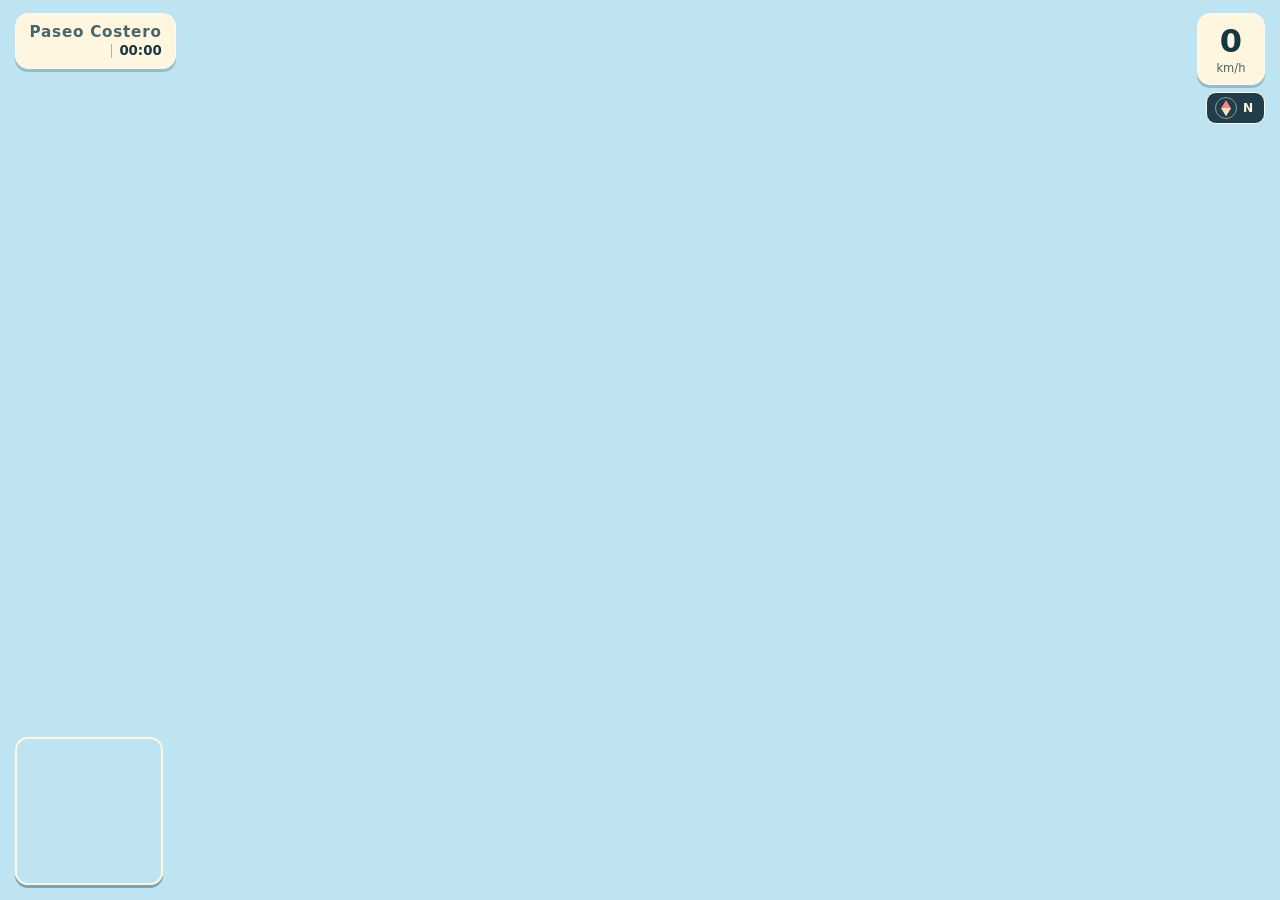
==== docs/driving-game/index.html @ 5c131d27 "Publish Link Arcade launcher and playable web catalog" ====
<!doctype html>
<html lang="es">
<head>
    <meta charset="utf-8">
    <meta name="viewport" content="width=device-width, initial-scale=1, viewport-fit=cover">
    <meta http-equiv="Content-Security-Policy" content="default-src 'none'; script-src 'self'; style-src 'self'; img-src 'self'; connect-src 'self'; base-uri 'none'; form-action 'none'">
    <meta name="theme-color" content="#bde4f0">
    <title>Paseo Costero</title>
    <link rel="tv-game-manifest" href="./game.json">
    <link rel="stylesheet" href="./style.css?v=contact-1">
</head>
<body>
    <main aria-label="Paseo Costero">
        <canvas id="view" aria-hidden="true"></canvas>
        <div class="location-hud">
            <div class="location"><span class="game-title">Paseo Costero</span><strong id="district"></strong><time id="drive-time" datetime="PT0S" aria-label="Tiempo de conducción">00:00</time></div>
            <div class="audio-controls">
                <button id="unlock-audio" hidden>Activar audio</button>
                <button id="radio" aria-label="Cambiar de emisora" hidden></button>
            </div>
        </div>
        <div class="vehicle-hud">
            <div class="speed"><strong id="speed">0</strong><span>km/h</span></div>
            <div id="health" hidden><label for="condition">♥ Vida</label><strong id="health-value"></strong><progress id="condition" max="100" value="100"></progress></div>
            <div class="compass" aria-label="Brújula"><span class="compass-dial" aria-hidden="true"><span id="north-needle"></span></span><strong id="heading">N</strong></div>
        </div>
        <canvas id="minimap" width="192" height="192" aria-label="Minimapa, con el norte arriba"></canvas>
        <p id="notice" role="status" hidden><span id="notice-text"></span><span class="reward-stars" aria-hidden="true"><span>✦</span><span>★</span><span>✦</span></span></p>
        <section class="overlay" id="pause-screen" aria-label="Pausa" hidden>
            <div class="panel">
                <h1>En pausa</h1>
                <button id="resume">Continuar</button>
                <p class="hint">Start para reanudar</p>
            </div>
        </section>
        <section class="overlay" id="menu" aria-label="Menú del juego" hidden>
            <div class="panel">
                <h1>Configuración</h1>
                <div class="choices">
                    <button data-action="continue">Continuar</button>
                    <button data-action="speed"></button>
                    <button data-action="damage"></button>
                    <button data-action="sound"></button>
                    <button data-action="minimap"></button>
                    <button data-action="controller" hidden>Usar mando físico</button>
                    <button data-action="restart">Reiniciar</button>
                    <button data-action="catalog" hidden>Salir al catálogo</button>
                </div>
                <p class="hint" id="menu-hint">← → Elegir · × Aceptar · Select Volver</p>
            </div>
        </section>
        <section class="overlay" id="wreck-screen" aria-label="Coche averiado" hidden>
            <div class="panel">
                <h1>Coche averiado</h1>
                <button id="restart-wreck">Reiniciar</button>
                <p class="hint">Pulsa × para volver a empezar</p>
            </div>
        </section>
        <section class="overlay" id="error" aria-label="Error de gráficos" hidden>
            <div class="panel">
                <h1>No se pudo abrir el juego en 3D</h1>
                <p>Este dispositivo no tiene gráficos WebGL disponibles.</p>
                <button id="error-exit" hidden>Salir al catálogo</button>
            </div>
        </section>
    </main>
    <script type="module" src="./drive.js?v=contact-1"></script>
</body>
</html>
---- docs/driving-game/style.css ----
:root {
    font-family: "Trebuchet MS", system-ui, sans-serif;
    color: #153742;
    background: #bde4f0;
    color-scheme: light;
}
* { box-sizing: border-box; }
[hidden] { display: none !important; }
body { margin: 0; overflow: hidden; user-select: none; }
main { position: relative; height: 100vh; height: 100dvh; overflow: hidden; }
#view { display: block; width: 100%; height: 100%; }
.compass {
    display: flex;
    align-items: center;
    gap: 6px;
    padding: 4px 8px;
    min-width: 59px;
    background: #203d49;
    color: #fff6df;
    border: 1px solid #fffaf2;
    border-radius: 10px;
    font-size: .76rem;
}
.compass-dial {
    display: grid;
    place-items: center;
    width: 22px;
    height: 22px;
    border: 1px solid #85a0a4;
    border-radius: 50%;
}
#north-needle {
    width: 10px;
    height: 16px;
    background: linear-gradient(#ff8574 50%, #f5e3bd 50%);
    clip-path: polygon(50% 0, 100% 50%, 50% 100%, 0 50%);
}
#minimap {
    position: absolute;
    left: max(15px, env(safe-area-inset-left));
    bottom: max(15px, env(safe-area-inset-bottom));
    width: clamp(94px, 16vw, 148px);
    height: auto;
    border: 2px solid #fff6df;
    border-radius: 13px;
    box-shadow: 0 3px 0 #203d4965;
    pointer-events: none;
}
.touch-hud #minimap {
    bottom: 108px;
    width: clamp(59px, calc(100vh - 235px), 112px);
}
@media (max-height: 295px) {
    .touch-hud #minimap { left: 119px; }
}
.location-hud, .vehicle-hud {
    position: absolute;
    top: max(13px, env(safe-area-inset-top));
    pointer-events: none;
}
.location-hud {
    left: max(15px, env(safe-area-inset-left));
    display: grid;
    gap: 7px;
}
.location, .speed {
    display: grid;
    line-height: 1.1;
    padding: .6rem .85rem;
    gap: .2rem;
    background: #fff6df;
    border: 1px solid #fffaf2;
    box-shadow: 0 3px 0 #20526645;
    border-radius: 13px;
}
.location { grid-template-columns: minmax(0, 1fr) auto; align-items: end; }
.location .game-title { grid-column: 1 / -1; }
#drive-time {
    margin-left: .38rem;
    padding-left: .46rem;
    border-left: 1px solid #b5b39f;
    font-size: .83rem;
    font-weight: 700;
    font-variant-numeric: tabular-nums;
    white-space: nowrap;
}
@media (orientation: landscape) and (max-width: 700px) {
    .location-hud { max-width: 30vw; }
    .location { padding-inline: .58rem; }
}
.game-title {
    color: #47656c;
    font-size: clamp(.65rem, 1.25vw, .95rem);
    font-weight: 700;
    letter-spacing: .05em;
}
#district { font-size: clamp(.85rem, 1.9vw, 1.5rem); }
.vehicle-hud {
    right: max(15px, env(safe-area-inset-right));
    display: grid;
    justify-items: end;
    gap: 7px;
}
.speed { text-align: center; min-width: 68px; }
.speed strong { font-size: clamp(1.15rem, 2.7vw, 2rem); font-variant-numeric: tabular-nums; }
.speed span { color: #47656c; font-size: .72rem; }
#notice {
    position: absolute;
    top: max(120px, 22%);
    left: 50%;
    margin: 0;
    transform: translateX(-50%);
    width: max-content;
    max-width: 85%;
    background: #143440;
    color: #fff6df;
    border-radius: 999px;
    padding: .5rem .9rem;
    text-align: center;
    pointer-events: none;
}
#notice.parked, #notice.repaired {
    top: max(121px, 34%);
    background: #176754;
    border: 2px solid #fff6df;
    box-shadow: 0 3px 0 #14344080;
    font-weight: 700;
}
#notice.repaired { background: #195687; }
.reward-stars { display: none; }
.parked .reward-stars, .repaired .reward-stars {
    position: absolute;
    display: flex;
    justify-content: center;
    align-items: flex-end;
    gap: .38rem;
    left: 0;
    right: 0;
    bottom: calc(100% + 4px);
    color: #ffda68;
    filter: drop-shadow(0 2px 1px #294359);
    font-size: 1.24rem;
}
.parked .reward-stars span, .repaired .reward-stars span { animation: parking-star 1.1s ease-out both; }
.repaired .reward-stars { color: #a7f6ff; }
.repaired .reward-stars span:nth-child(2) { color: #fff6df; }
.reward-stars span:nth-child(2) { font-size: 1.65rem; animation-delay: .1s; }
.reward-stars span:nth-child(3) { animation-delay: .18s; }
.paused .reward-stars span { animation-play-state: paused; }
@keyframes parking-star {
    from { transform: translateY(12px) scale(.5); opacity: 0; }
    30% { opacity: 1; }
    to { transform: translateY(-12px) scale(1); }
}
@media (prefers-reduced-motion: reduce) {
    .parked .reward-stars span, .repaired .reward-stars span { animation: none; }
}
#health {
    display: grid;
    grid-template-columns: 1fr auto;
    column-gap: .45rem;
    row-gap: .35rem;
    padding: .43rem .58rem;
    border-radius: 11px;
    border: 1px solid #fffaf2;
    box-shadow: 0 3px 0 #20526665;
    background: #203d49;
    color: #fff6df;
    font-weight: 700;
    font-size: .8rem;
    --life-color: #72e69d;
}
#health[data-level="medium"] { --life-color: #ffd263; }
#health[data-level="low"] { --life-color: #ff7b76; }
#health-value { color: var(--life-color); font-variant-numeric: tabular-nums; }
#health progress {
    grid-column: 1 / -1;
    appearance: none;
    width: 87px;
    height: 11px;
    overflow: hidden;
    border: 0;
    border-radius: 5px;
    background: #101f28;
}
#health progress::-webkit-progress-bar { background: #101f28; }
#health progress::-webkit-progress-value { background: var(--life-color); }
#health progress::-moz-progress-bar { background: var(--life-color); }
.audio-controls button {
    pointer-events: auto;
    white-space: nowrap;
    padding: .2rem .45rem;
    border: 1px solid #b5b39f;
    background: #fff6df;
    border-radius: 12px;
    font-size: .76rem;
}
.overlay {
    position: absolute;
    top: 0; right: 0; bottom: 0; left: 0;
    display: grid;
    place-items: center;
    padding: 8px 12px 12px;
    background: #17343d94;
}
.panel {
    width: min(410px, 94vw);
    max-height: 100%;
    overflow: auto;
    padding: clamp(10px, 3vh, 26px) clamp(12px, 3vw, 30px);
    text-align: center;
    border-radius: 19px;
    border: 2px solid #fff8e9;
    box-shadow: 0 6px 0 #45676c, 0 16px 45px #14333d6e;
    background: #fff2d6;
}
h1 { font-size: clamp(1.17rem, 4.8vh, 2.55rem); margin: 0 0 clamp(7px, 1.7vh, 15px); letter-spacing: -.025em; }
.choices { display: grid; grid-template-columns: repeat(2, minmax(0, 1fr)); gap: 6px; }
button {
    min-height: 44px;
    padding: .38rem .48rem;
    border-radius: 10px;
    border: 2px solid #b0b8a2;
    background: #fff9ea;
    color: #153742;
    font-family: inherit;
    font-size: clamp(.8rem, 2.25vw, 1.05rem);
    font-weight: 700;
    cursor: pointer;
}
button:focus-visible, button.selected { background: #176754; color: #fffdf2; border-color: #176754; outline: 2px solid #176754; outline-offset: 1px; }
.hint { color: #42616a; margin: 8px 0 0; font-size: clamp(.67rem, 2.3vh, .92rem); }
@media (max-height: 300px) {
    .panel { padding-top: 7px; padding-bottom: 7px; }
}
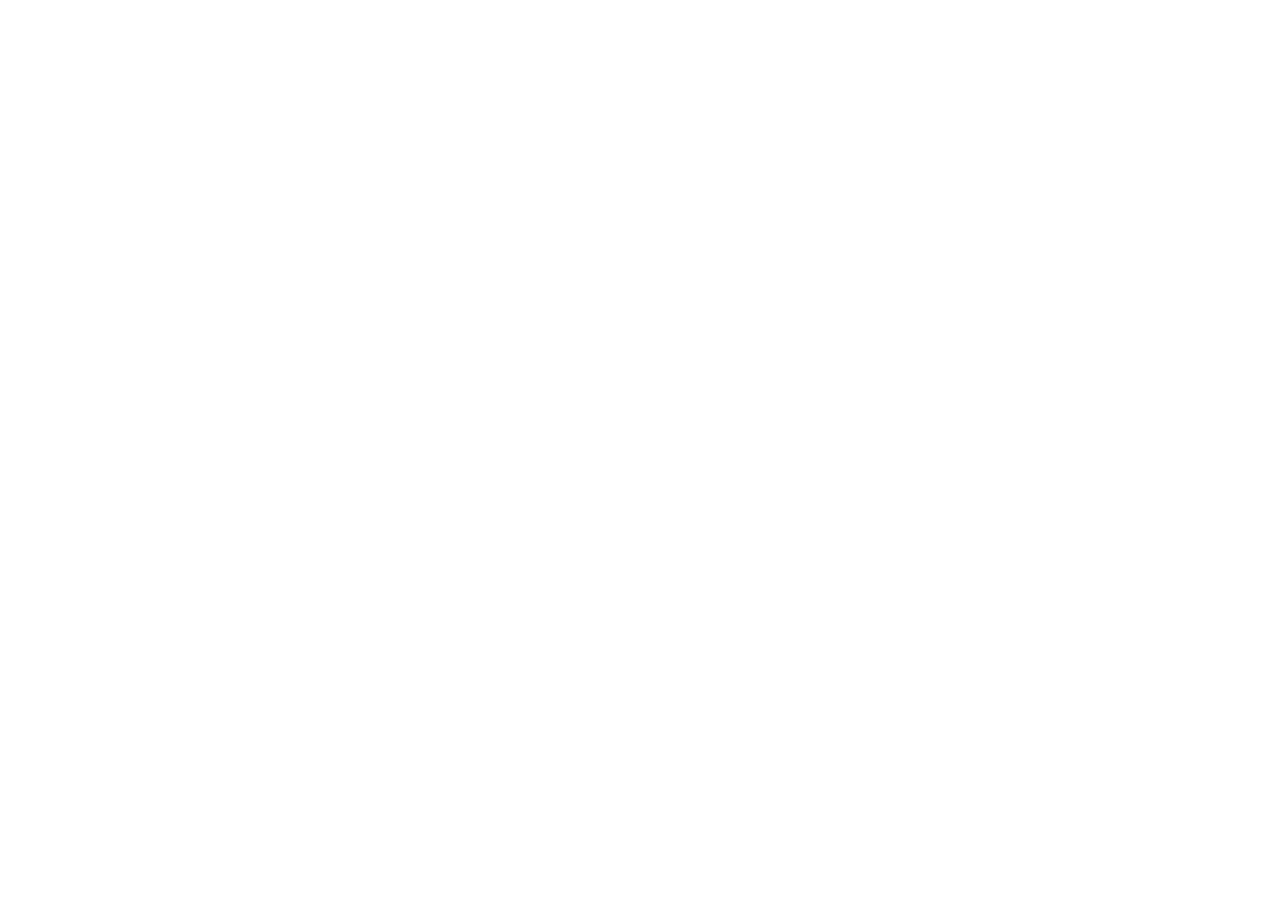
==== commit 36908895: "Open A Little Drive as a standalone web game" ====
--- a/docs/driving-game/index.html
+++ b/docs/driving-game/index.html
@@ -1,69 +1,11 @@
 <!doctype html>
-<html lang="es">
+<html lang="en">
 <head>
-    <meta charset="utf-8">
-    <meta name="viewport" content="width=device-width, initial-scale=1, viewport-fit=cover">
-    <meta http-equiv="Content-Security-Policy" content="default-src 'none'; script-src 'self'; style-src 'self'; img-src 'self'; connect-src 'self'; base-uri 'none'; form-action 'none'">
-    <meta name="theme-color" content="#bde4f0">
-    <title>Paseo Costero</title>
-    <link rel="tv-game-manifest" href="./game.json">
-    <link rel="stylesheet" href="./style.css?v=contact-1">
+  <meta charset="utf-8">
+  <meta http-equiv="refresh" content="0;url=https://carlosalbaladejo.github.io/little-drive/">
+  <title>A Little Drive</title>
 </head>
 <body>
-    <main aria-label="Paseo Costero">
-        <canvas id="view" aria-hidden="true"></canvas>
-        <div class="location-hud">
-            <div class="location"><span class="game-title">Paseo Costero</span><strong id="district"></strong><time id="drive-time" datetime="PT0S" aria-label="Tiempo de conducción">00:00</time></div>
-            <div class="audio-controls">
-                <button id="unlock-audio" hidden>Activar audio</button>
-                <button id="radio" aria-label="Cambiar de emisora" hidden></button>
-            </div>
-        </div>
-        <div class="vehicle-hud">
-            <div class="speed"><strong id="speed">0</strong><span>km/h</span></div>
-            <div id="health" hidden><label for="condition">♥ Vida</label><strong id="health-value"></strong><progress id="condition" max="100" value="100"></progress></div>
-            <div class="compass" aria-label="Brújula"><span class="compass-dial" aria-hidden="true"><span id="north-needle"></span></span><strong id="heading">N</strong></div>
-        </div>
-        <canvas id="minimap" width="192" height="192" aria-label="Minimapa, con el norte arriba"></canvas>
-        <p id="notice" role="status" hidden><span id="notice-text"></span><span class="reward-stars" aria-hidden="true"><span>✦</span><span>★</span><span>✦</span></span></p>
-        <section class="overlay" id="pause-screen" aria-label="Pausa" hidden>
-            <div class="panel">
-                <h1>En pausa</h1>
-                <button id="resume">Continuar</button>
-                <p class="hint">Start para reanudar</p>
-            </div>
-        </section>
-        <section class="overlay" id="menu" aria-label="Menú del juego" hidden>
-            <div class="panel">
-                <h1>Configuración</h1>
-                <div class="choices">
-                    <button data-action="continue">Continuar</button>
-                    <button data-action="speed"></button>
-                    <button data-action="damage"></button>
-                    <button data-action="sound"></button>
-                    <button data-action="minimap"></button>
-                    <button data-action="controller" hidden>Usar mando físico</button>
-                    <button data-action="restart">Reiniciar</button>
-                    <button data-action="catalog" hidden>Salir al catálogo</button>
-                </div>
-                <p class="hint" id="menu-hint">← → Elegir · × Aceptar · Select Volver</p>
-            </div>
-        </section>
-        <section class="overlay" id="wreck-screen" aria-label="Coche averiado" hidden>
-            <div class="panel">
-                <h1>Coche averiado</h1>
-                <button id="restart-wreck">Reiniciar</button>
-                <p class="hint">Pulsa × para volver a empezar</p>
-            </div>
-        </section>
-        <section class="overlay" id="error" aria-label="Error de gráficos" hidden>
-            <div class="panel">
-                <h1>No se pudo abrir el juego en 3D</h1>
-                <p>Este dispositivo no tiene gráficos WebGL disponibles.</p>
-                <button id="error-exit" hidden>Salir al catálogo</button>
-            </div>
-        </section>
-    </main>
-    <script type="module" src="./drive.js?v=contact-1"></script>
+  <p><a href="https://carlosalbaladejo.github.io/little-drive/">Play A Little Drive on its new site</a></p>
 </body>
 </html>
